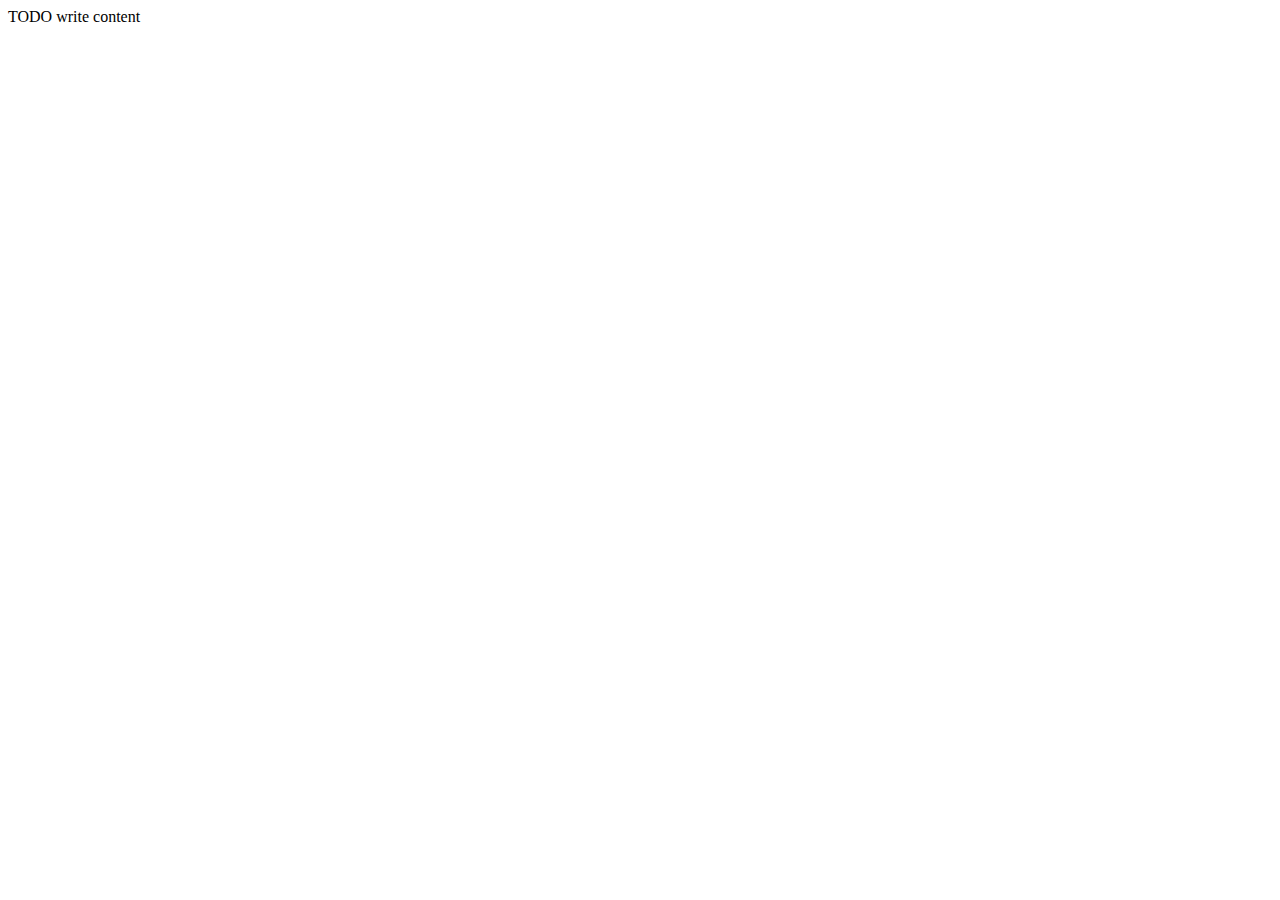
==== web/index.html @ e81cabf6 "primer comit" ====
<!DOCTYPE html>
<!--
To change this license header, choose License Headers in Project Properties.
To change this template file, choose Tools | Templates
and open the template in the editor.
-->
<html>
    <head>
        <title>TODO supply a title</title>
        <meta charset="UTF-8">
        <meta name="viewport" content="width=device-width, initial-scale=1.0">
    </head>
    <body>
        <div>TODO write content</div>
    </body>
</html>
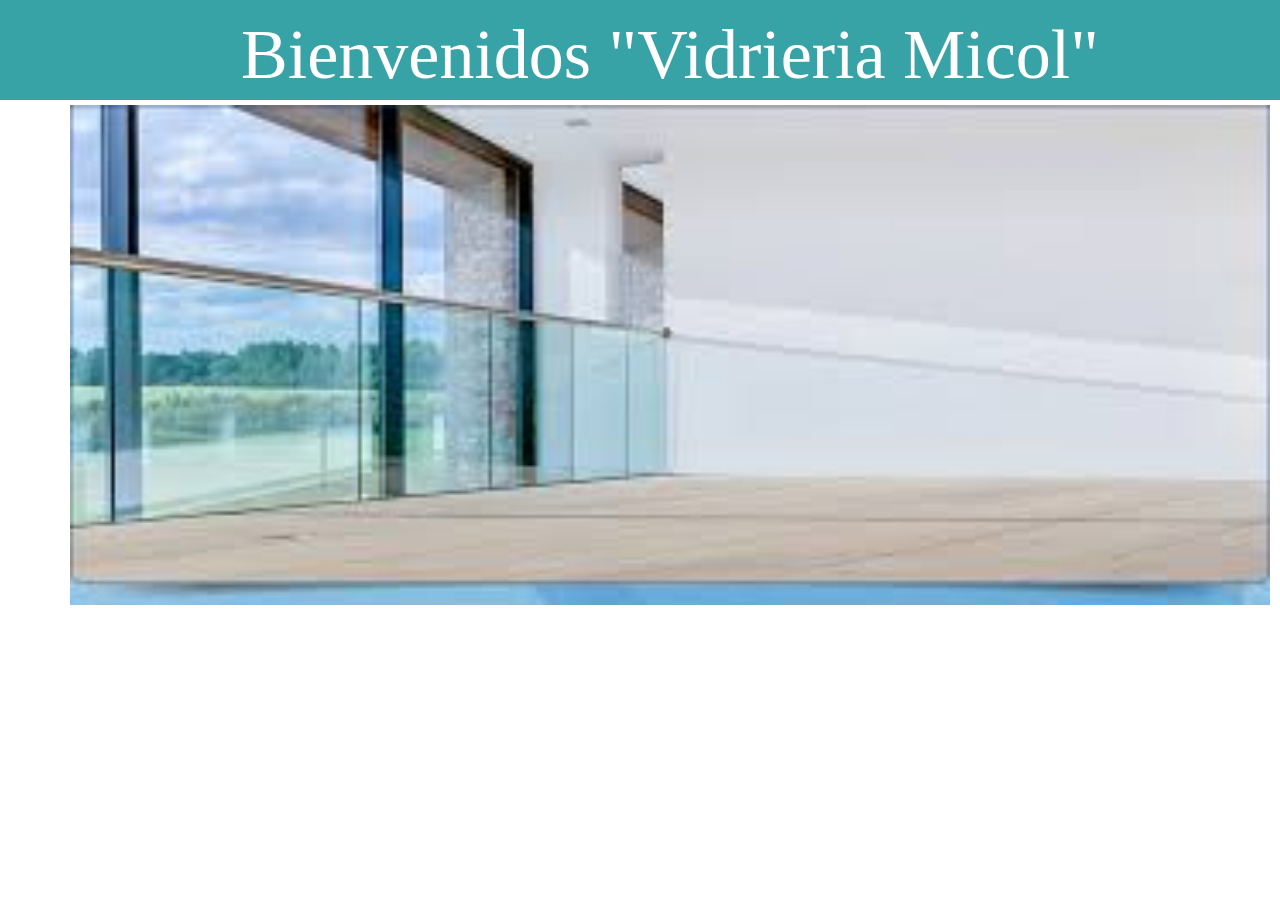
==== commit 37bc4751: "avance de login" ====
--- a/web/index.html
+++ b/web/index.html
@@ -1,16 +1,25 @@
+
 <!DOCTYPE html>
-<!--
-To change this license header, choose License Headers in Project Properties.
-To change this template file, choose Tools | Templates
-and open the template in the editor.
--->
 <html>
-    <head>
-        <title>TODO supply a title</title>
-        <meta charset="UTF-8">
-        <meta name="viewport" content="width=device-width, initial-scale=1.0">
-    </head>
-    <body>
-        <div>TODO write content</div>
-    </body>
+<head>
+	<meta charset="utf-8">
+	<meta http-equiv="X-UA-Compatible" content="IE=edge">
+	<title></title>
+	<link rel="stylesheet" href="bootstrap/css/bootstrap.min.css">
+	<link rel="stylesheet" href="estilos/miestilo.css">
+</head>
+<body>
+	<header>
+		<div class="cabecera">
+			Bienvenidos  "Vidrieria Micol"
+			<img class="img" src="imagenes/img1.jpg" alt="500x1000" class="img-rounded">
+		</div>
+	</header>
+	
+
+	<script src="jquery/jquery-2.1.4.min.js">
+	</script>
+	<script src="bootstrap/js/bootstrap.min.js">
+	</script>
+</body>
 </html>
--- a/web/estilos/miestilo.css
+++ b/web/estilos/miestilo.css
@@ -0,0 +1,47 @@
+/*h1{	 
+}
+/*h3{
+	color: #911313 ;
+}
+h4,h5{
+	color: #397EA0 ;
+}
+.fondo1{
+	background: #139170;
+}
+#texto{
+	color: #A07739;
+}*/
+
+.cabecera{
+	background: #38A3A6;
+	font-size: 500%;
+	color: white;
+	height: 100px;
+	padding-top: 5px;
+	padding-left: 60px;
+	text-align: center;
+	font-family: cursive;
+}
+.img{
+	height: 500px;
+	width: 1200px;
+}
+
+.pie{
+	background: #9A9A9A;
+	color: #3D75BF;
+	text-align: center;
+	margin: 0 auto;
+	height: 30px;
+	padding-top: 5px;
+}
+
+.cuerpo{
+	margin: 0 auto;
+	font-size: 180%;
+	color: #8BC633;
+	text-align: center;
+	height: 450px;
+	margin-top: 210px;
+}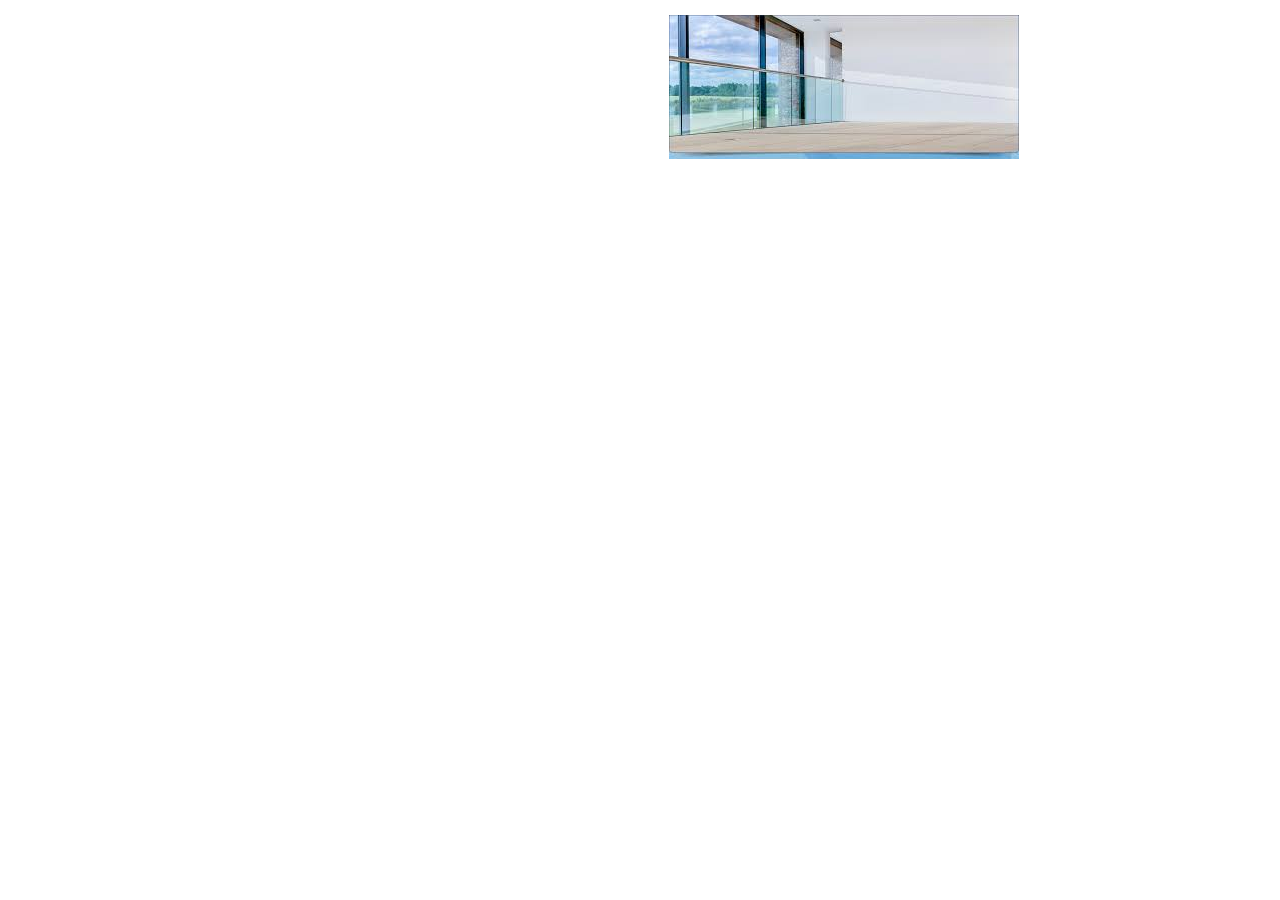
==== commit 689ec8ee: "arreglo" ====
--- a/web/index.html
+++ b/web/index.html
@@ -15,11 +15,15 @@
 			<img class="img" src="imagenes/img1.jpg" alt="500x1000" class="img-rounded">
 		</div>
 	</header>
+
 	
 
 	<script src="jquery/jquery-2.1.4.min.js">
 	</script>
 	<script src="bootstrap/js/bootstrap.min.js">
 	</script>
+	<footer>
+		
+	</footer>
 </body>
 </html>
--- a/web/estilos/miestilo.css
+++ b/web/estilos/miestilo.css
@@ -1,38 +1,20 @@
-/*h1{	 
-}
-/*h3{
-	color: #911313 ;
-}
-h4,h5{
-	color: #397EA0 ;
-}
-.fondo1{
-	background: #139170;
-}
-#texto{
-	color: #A07739;
-}*/
-
 .cabecera{
-	background: #38A3A6;
-	font-size: 500%;
+	background: transparent;
+	font-size: 200%;
 	color: white;
 	height: 100px;
-	padding-top: 5px;
-	padding-left: 60px;
+	padding-top: 15px;
+	padding-left: 45px;
 	text-align: center;
-	font-family: cursive;
-}
-.img{
-	height: 500px;
-	width: 1200px;
+
 }
 
 .pie{
-	background: #9A9A9A;
-	color: #3D75BF;
+	background: transparent;
+	color: white;
 	text-align: center;
 	margin: 0 auto;
+	margin-top: 520px;
 	height: 30px;
 	padding-top: 5px;
 }
@@ -44,4 +26,9 @@
 	text-align: center;
 	height: 450px;
 	margin-top: 210px;
+}
+
+.botonMenu{
+	margin-left: 45px;
+	margin-top: -40px;
 }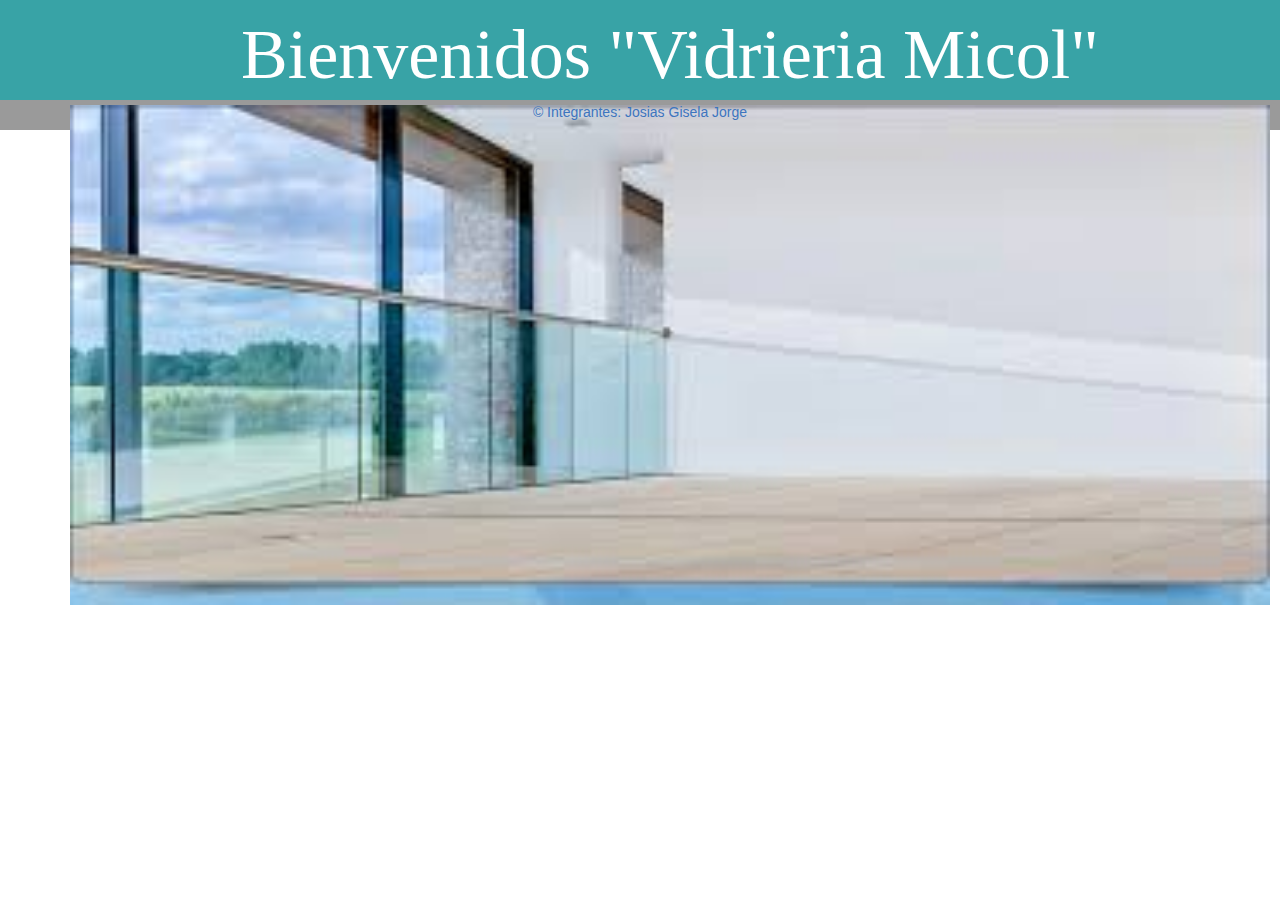
==== commit fce387a0: "arreglo 1" ====
--- a/web/index.html
+++ b/web/index.html
@@ -14,16 +14,16 @@
 			Bienvenidos  "Vidrieria Micol"
 			<img class="img" src="imagenes/img1.jpg" alt="500x1000" class="img-rounded">
 		</div>
+	
 	</header>
-
-	
-
 	<script src="jquery/jquery-2.1.4.min.js">
 	</script>
 	<script src="bootstrap/js/bootstrap.min.js">
 	</script>
 	<footer>
-		
+		<div class="pie">
+			&copy; Integrantes: Josias Gisela Jorge
+		</div>
 	</footer>
 </body>
 </html>
--- a/web/estilos/miestilo.css
+++ b/web/estilos/miestilo.css
@@ -1,22 +1,40 @@
+/*h1{	 
+}
+/*h3{
+	color: #911313 ;
+}
+h4,h5{
+	color: #397EA0 ;
+}
+.fondo1{
+	background: #139170;
+}
+#texto{
+	color: #A07739;
+}*/
+
 .cabecera{
-	background: transparent;
-	font-size: 200%;
+	background: #38A3A6;
+	font-size: 500%;
 	color: white;
 	height: 100px;
-	padding-top: 15px;
-	padding-left: 45px;
+	padding-top: 5px;
+	padding-left: 60px;
 	text-align: center;
-
+	font-family: cursive;
+}
+.img{
+	height: 500px;
+	width: 1200px;
 }
 
 .pie{
-	background: transparent;
-	color: white;
+	background: #9A9A9A;
+	color: #3D75BF;
 	text-align: center;
 	margin: 0 auto;
-	margin-top: 520px;
 	height: 30px;
-	padding-top: 5px;
+	padding-top: 2px;
 }
 
 .cuerpo{
@@ -26,9 +44,4 @@
 	text-align: center;
 	height: 450px;
 	margin-top: 210px;
-}
-
-.botonMenu{
-	margin-left: 45px;
-	margin-top: -40px;
 }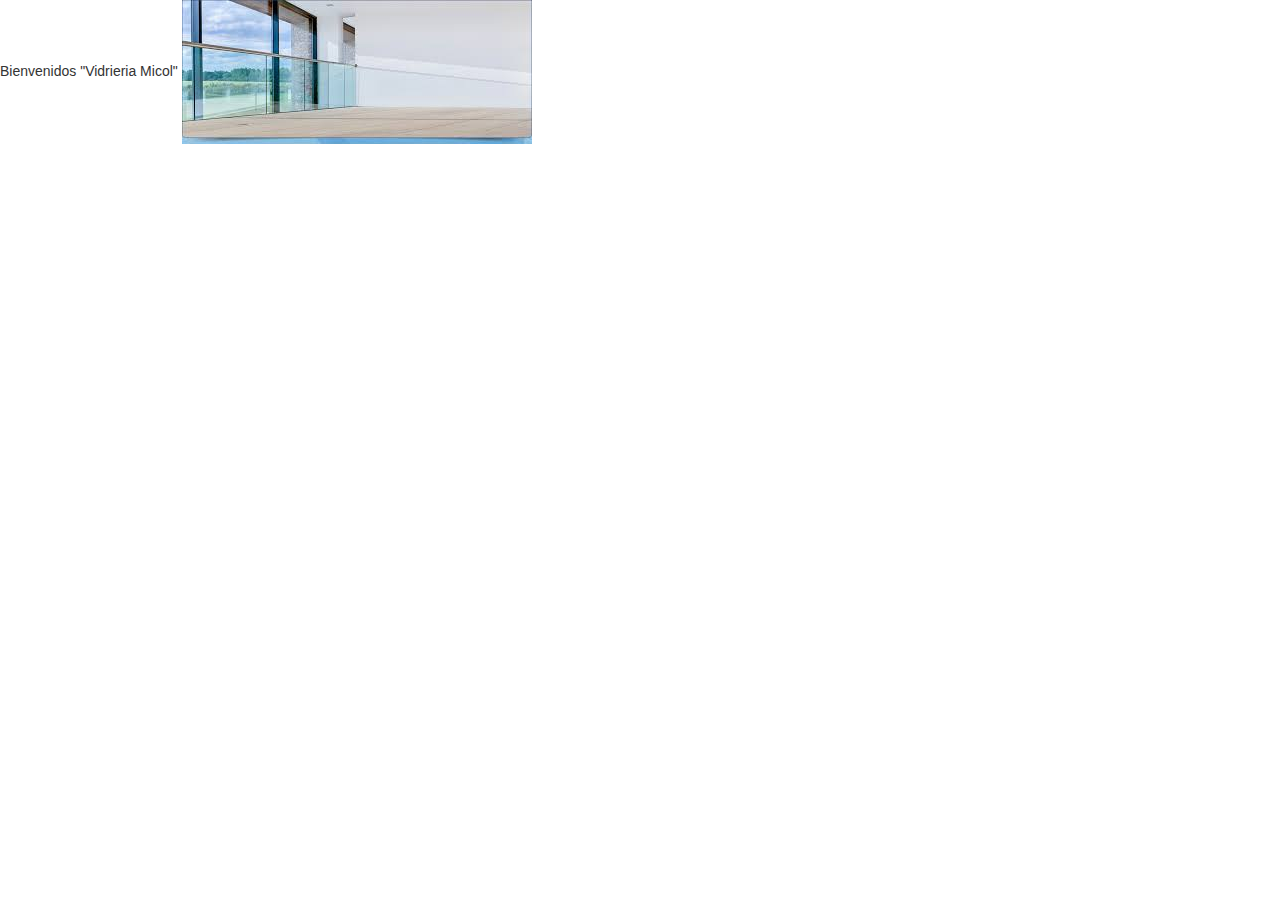
==== commit 80dfd3e8: "avance" ====
--- a/web/index.html
+++ b/web/index.html
@@ -14,16 +14,12 @@
 			Bienvenidos  "Vidrieria Micol"
 			<img class="img" src="imagenes/img1.jpg" alt="500x1000" class="img-rounded">
 		</div>
+	</header>
 	
-	</header>
+
 	<script src="jquery/jquery-2.1.4.min.js">
 	</script>
 	<script src="bootstrap/js/bootstrap.min.js">
 	</script>
-	<footer>
-		<div class="pie">
-			&copy; Integrantes: Josias Gisela Jorge
-		</div>
-	</footer>
 </body>
 </html>
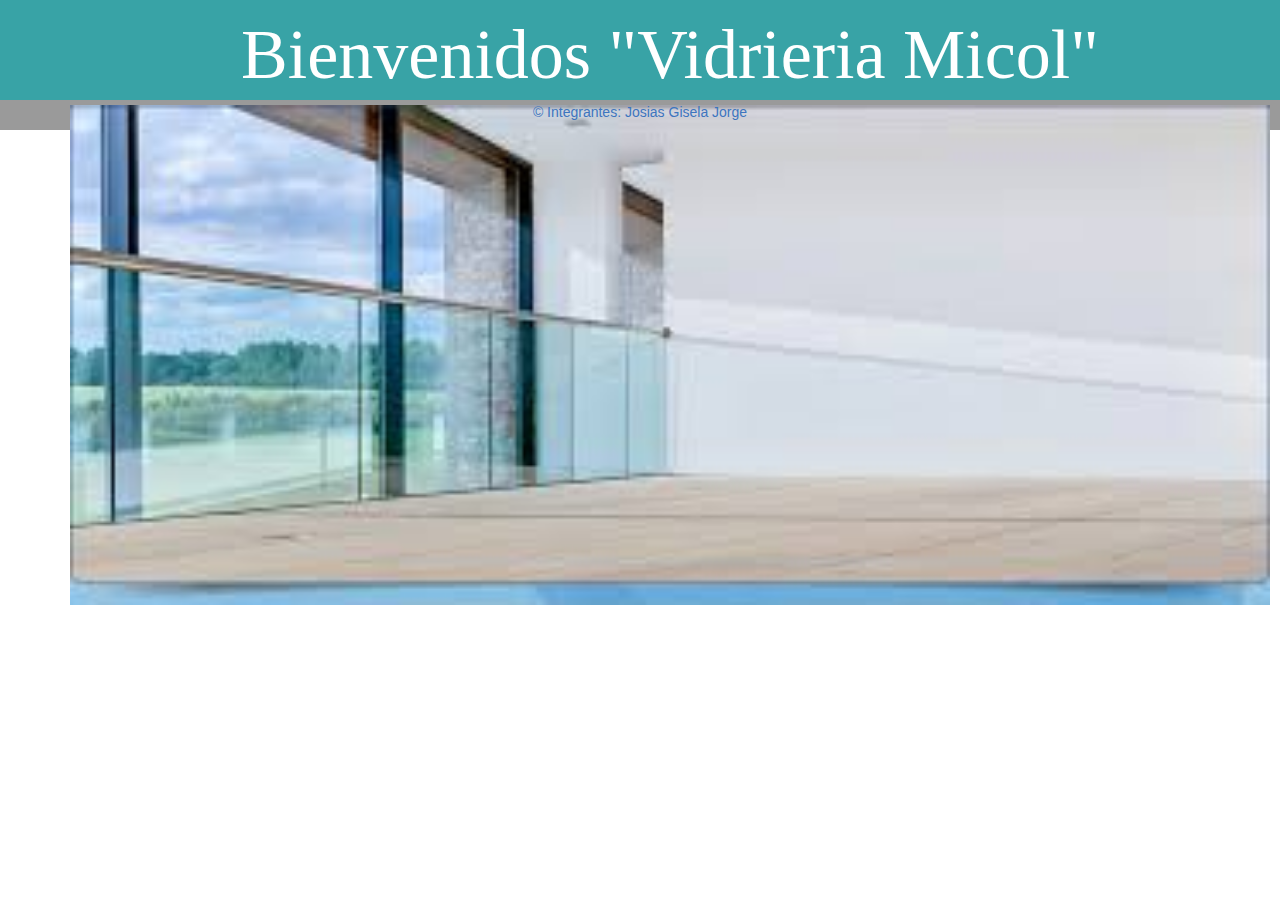
==== commit 311d6cf8: "josias" ====
--- a/web/index.html
+++ b/web/index.html
@@ -14,12 +14,16 @@
 			Bienvenidos  "Vidrieria Micol"
 			<img class="img" src="imagenes/img1.jpg" alt="500x1000" class="img-rounded">
 		</div>
+	
 	</header>
-	
-
 	<script src="jquery/jquery-2.1.4.min.js">
 	</script>
 	<script src="bootstrap/js/bootstrap.min.js">
 	</script>
+	<footer>
+		<div class="pie">
+			&copy; Integrantes: Josias Gisela Jorge
+		</div>
+	</footer>
 </body>
 </html>
--- a/web/estilos/miestilo.css
+++ b/web/estilos/miestilo.css
@@ -0,0 +1,47 @@
+/*h1{	 
+}
+/*h3{
+	color: #911313 ;
+}
+h4,h5{
+	color: #397EA0 ;
+}
+.fondo1{
+	background: #139170;
+}
+#texto{
+	color: #A07739;
+}*/
+
+.cabecera{
+	background: #38A3A6;
+	font-size: 500%;
+	color: white;
+	height: 100px;
+	padding-top: 5px;
+	padding-left: 60px;
+	text-align: center;
+	font-family: cursive;
+}
+.img{
+	height: 500px;
+	width: 1200px;
+}
+
+.pie{
+	background: #9A9A9A;
+	color: #3D75BF;
+	text-align: center;
+	margin: 0 auto;
+	height: 30px;
+	padding-top: 2px;
+}
+
+.cuerpo{
+	margin: 0 auto;
+	font-size: 180%;
+	color: #8BC633;
+	text-align: center;
+	height: 450px;
+	margin-top: 210px;
+}